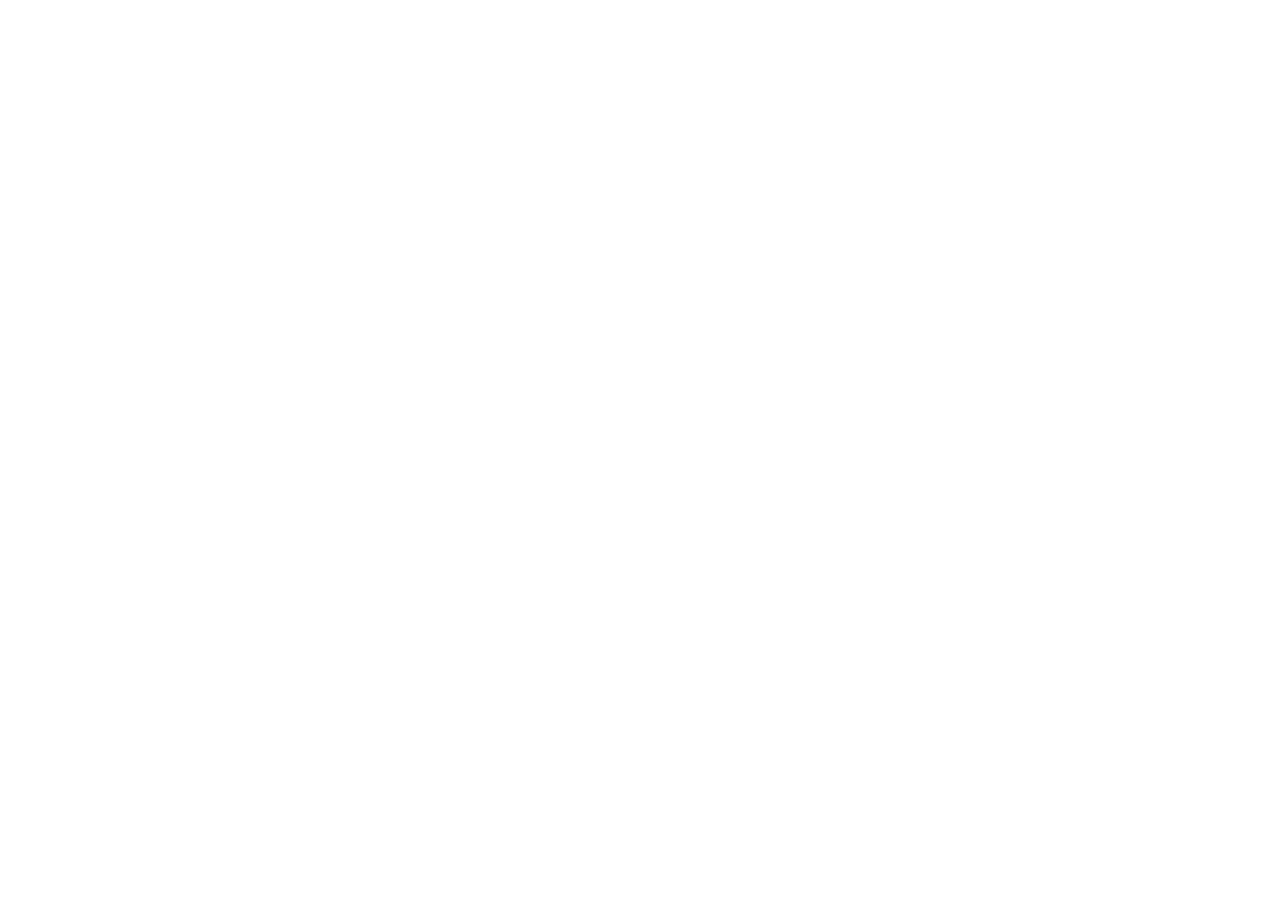
==== index1.html @ 01a840cd "." ====
<!DOCTYPE html>
<html lang="en">

<head>
    <meta charset="UTF-8">
    <meta http-equiv="X-UA-Compatible" content="IE=edge">
    <meta name="viewport" content="width=device-width, initial-scale=1.0">
    <link rel="stylesheet" href="style.css">
    <title>Document html branch</title>
    <script src="uzd.js" defer></script>
</head>

<body>

</body>

</html>
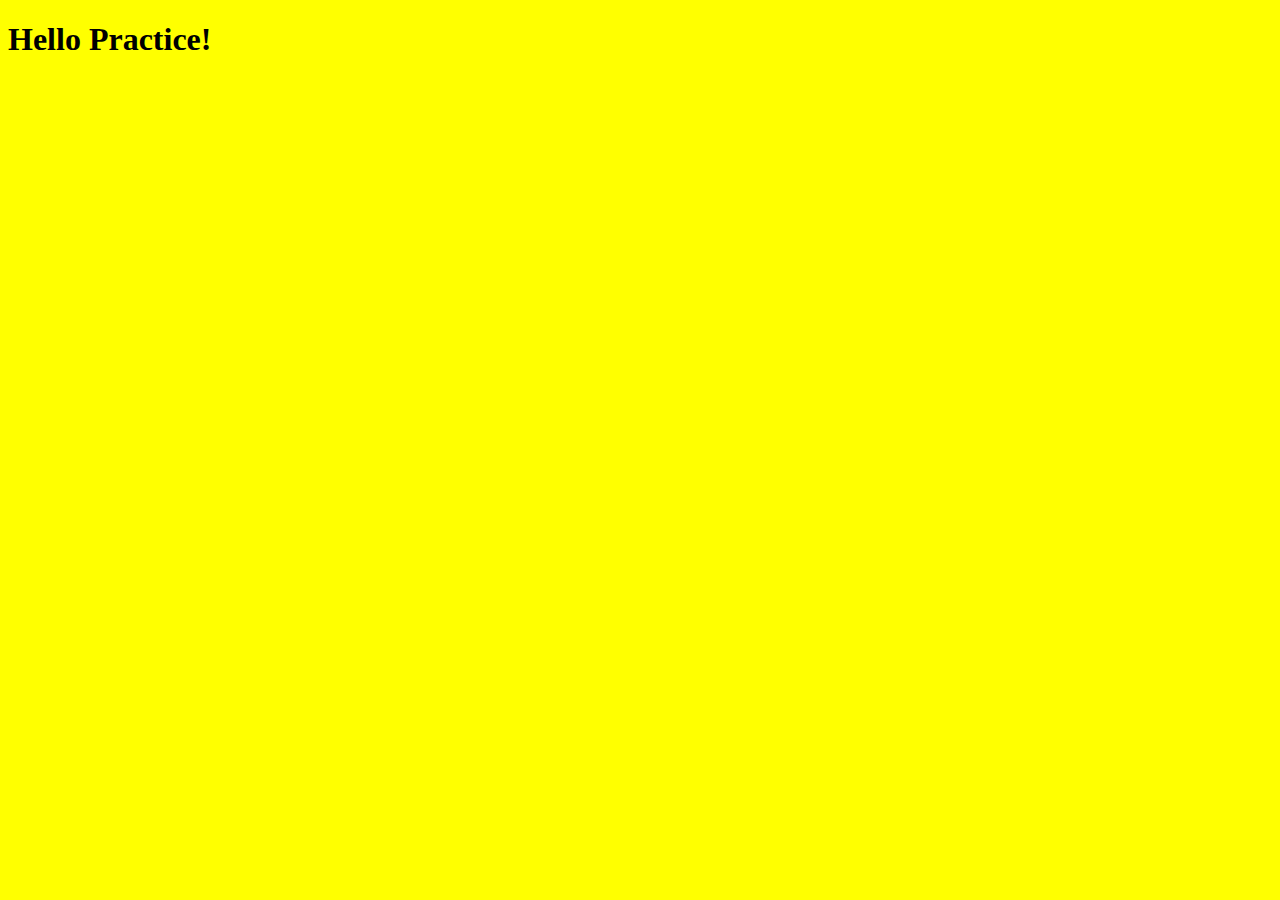
==== commit a73c7fcd: "." ====
--- a/index1.html
+++ b/index1.html
@@ -7,11 +7,12 @@
     <meta name="viewport" content="width=device-width, initial-scale=1.0">
     <link rel="stylesheet" href="style.css">
     <title>Document html branch</title>
-    <script src="uzd.js" defer></script>
+    <script src="app.js" defer></script>
 </head>
 
 <body>
-
+    <h1>Hello Practice!</h1>
+    <h4></h4>
 </body>
 
 </html>
--- a/style.css
+++ b/style.css
@@ -0,0 +1,5 @@
+* {
+  box-sizing: border-box;
+  background-color: yellow;
+  color: black;
+}
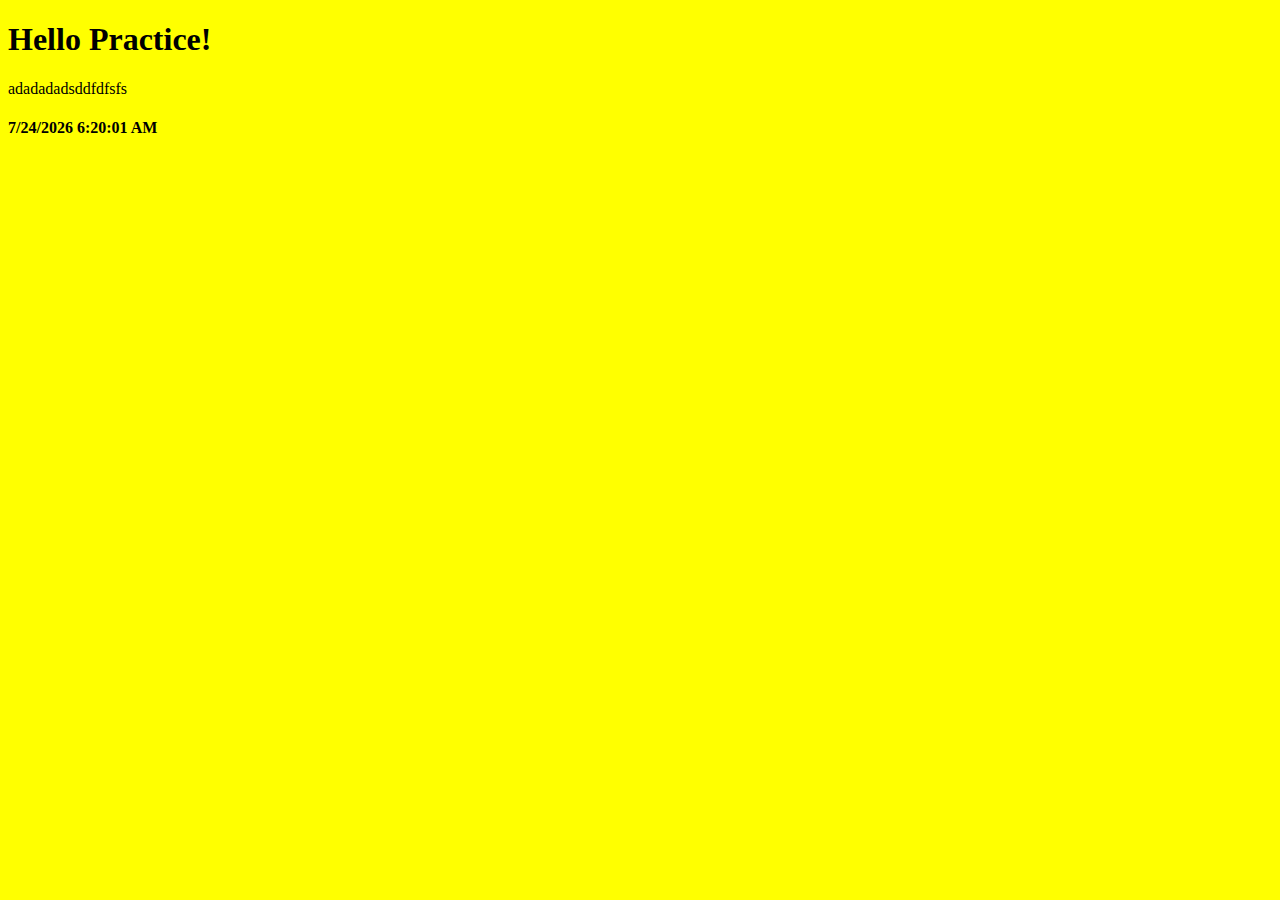
==== commit 7157f717: "adadadadsddfdfsfs" ====
--- a/index1.html
+++ b/index1.html
@@ -12,7 +12,7 @@
 
 <body>
     <h1>Hello Practice!</h1>
-    <h4></h4>
+    adadadadsddfdfsfs
 </body>
 
 </html>
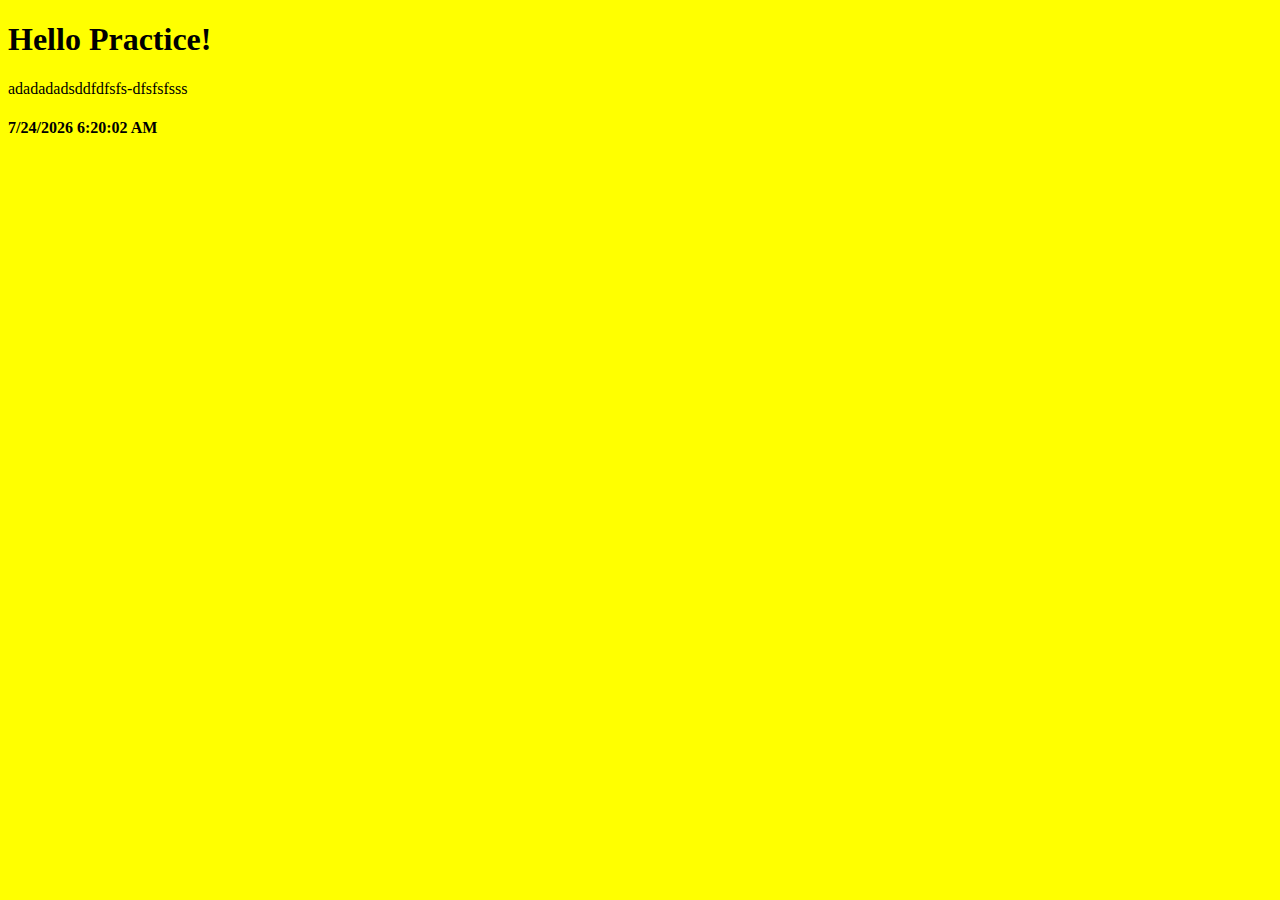
==== commit 0833c726: "changed asddadasdasd" ====
--- a/index1.html
+++ b/index1.html
@@ -12,7 +12,7 @@
 
 <body>
     <h1>Hello Practice!</h1>
-    adadadadsddfdfsfs
+    adadadadsddfdfsfs-dfsfsfsss
 </body>
 
 </html>
